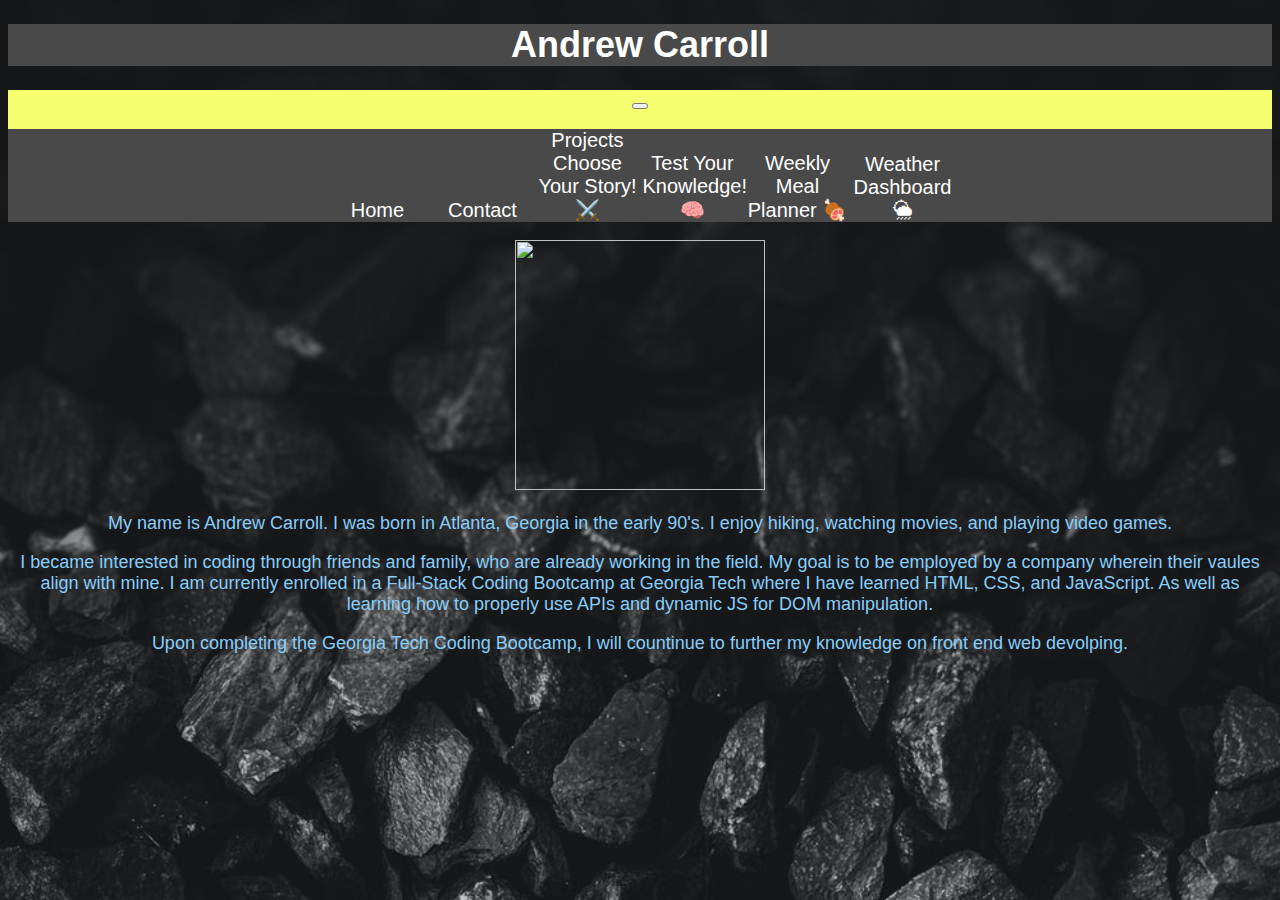
==== index.html @ 8bf0a098 "Add files via upload" ====
<!DOCTYPE html>
<html lang="en">
<head>
    <meta charset="UTF-8">
    <meta http-equiv="X-UA-Compatible" content="IE=edge">
    <meta name="viewport" content="width=device-width, initial-scale=1.0">
    <title>Professional Portfolio</title>
    <link href="https://cdn.jsdelivr.net/npm/bootstrap@5.1.3/dist/css/bootstrap.min.css" rel="stylesheet" integrity="sha384-1BmE4kWBq78iYhFldvKuhfTAU6auU8tT94WrHftjDbrCEXSU1oBoqyl2QvZ6jIW3" crossorigin="anonymous">
    <link rel="stylesheet" href="styles.css">
</head>
<body>
   
    <div class="container">
        <div class="row">
            <div class="col-sm-12 col-md-12 col-lg-12 center"><h1 class="text-center bg-white">Andrew Carroll</h1></div>
            
            <nav class="navbar navbar-light" style="background-color: rgb(245, 255, 111);">
                <div class="container-fluid">
                  <a class="navbar-brand" href="#"></a>
                  <button class="navbar-toggler" type="button" data-bs-toggle="collapse" data-bs-target="#navbarNavDropdown" aria-controls="navbarNavDropdown" aria-expanded="false" aria-label="Toggle navigation">
                    <span class="navbar-toggler-icon"></span>
                  </button>
                  <div class="collapse navbar-collapse" id="navbarNavDropdown">
                    <ul class="navbar-nav">
                      <li class="nav-item">
                        <a class="nav-link" href="https://andrewc411.github.io/professional_portfolio/">Home</a>
                      </li>
                      <li class="nav-item">
                        <a class="nav-link" href="https://andrewc411.github.io/professional_portfolio/contact.html">Contact</a>
                      </li>
                      <li class="nav-item dropdown">
                        <a class="nav-link dropdown-toggle" href="#" id="navbarDropdownMenuLink" role="button" data-bs-toggle="dropdown" aria-expanded="false">
                          Projects
                        </a>
                        <ul class="dropdown-menu" aria-labelledby="navbarDropdownMenuLink">
                          <li><a class="dropdown-item" href="https://replit.com/@andrewc411/AndrewProject01?v=1">Choose Your Story! ⚔️</a></li>
                          <li><a class="dropdown-item" href="https://andrewc411.github.io/code_quiz/">Test Your Knowledge! 🧠</a></li>
                          <li><a class="dropdown-item" href="https://nandodavila.github.io/Weekly-Meal-Planners/">Weekly Meal Planner 🍖</a></li>
                          <li><a class="dropdown-item" href="https://andrewc411.github.io/weatherdashboard/">Weather Dashboard 🌦</a></li>
                        </ul>
                      </li>
                    </ul>
                  </div>
                </div>
              </nav>

              <div class="p-3 mb-2 bg-white">
              <div class="clearfix">
                <img src="images/profile_pic01.jpg" class="img-thumbnail col-sm-12 col-md-6 col-lg-3 col-xl-3 float-md-end mb-6 ms-md-6 rounded">
                
                <p> My name is Andrew Carroll. I was born in Atlanta, Georgia in the early 90's. I enjoy hiking, watching movies, and playing video games.</p> 
                <p>I became interested in coding through friends and family, who are already working in the field. My goal is to be employed by a company wherein their vaules align with mine. I am currently enrolled in a Full-Stack Coding Bootcamp at Georgia Tech where I have learned HTML, CSS, and JavaScript. As well as learning how to properly use APIs and dynamic JS for DOM manipulation.</p>
                <p> Upon completing the Georgia Tech Coding Bootcamp, I will countinue to further my knowledge on front end web devolping.</p>
              </div>
            </div>

    <script src="https://cdn.jsdelivr.net/npm/bootstrap@5.1.3/dist/js/bootstrap.bundle.min.js" integrity="sha384-ka7Sk0Gln4gmtz2MlQnikT1wXgYsOg+OMhuP+IlRH9sENBO0LRn5q+8nbTov4+1p" crossorigin="anonymous"></script>
</body>
</html>
---- styles.css ----
.navbar ul{
    background-color: rgb(73, 73, 73);
    padding: 0;
    list-style: none;
    align-content: center;
    justify-content: space-around;
}

.navbar li{
    display: inline-block;
}

.navbar a{
    color: white;
    text-decoration:none;
    width: 100px;
    display: block;
    font-size: 20px;
}

.navbar a:hover{
    background-color: black;
}


body{
    background-image: url(images/background.jpg);
    background-size: cover;
    background-repeat: no-repeat;
    font-size: 18px;
    font-family: Arial, Helvetica, sans-serif;
    color: whitesmoke;
}
img{
    width: 250px ;
    height: 250px;
    padding: 0px;
}
h1 , h2{
    text-align: center;
    background-color: rgb(73, 73, 73);
    color: white;
}

.center{
    display: block;
    margin-left: auto;
    margin-right: auto;
}
p{
    text-align: center;
}

.linkedin_logo{
    width: 100px;
    height: 100px;
}
div , ul{
    text-align: center;
}
div , ul , a{
    color: lightskyblue;
}
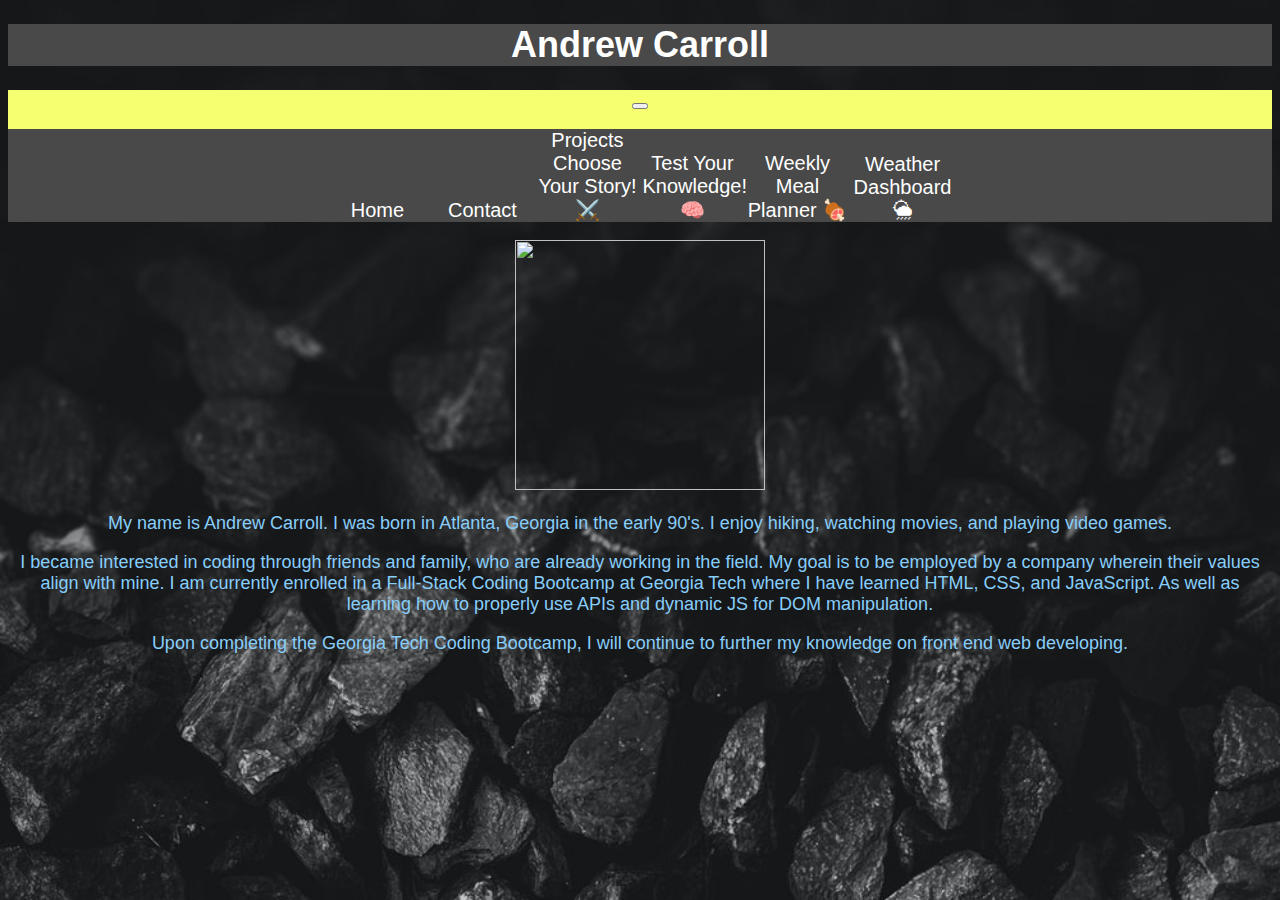
==== commit 92a591c6: "Add files via upload" ====
--- a/index.html
+++ b/index.html
@@ -49,8 +49,8 @@
                 <img src="images/profile_pic01.jpg" class="img-thumbnail col-sm-12 col-md-6 col-lg-3 col-xl-3 float-md-end mb-6 ms-md-6 rounded">
                 
                 <p> My name is Andrew Carroll. I was born in Atlanta, Georgia in the early 90's. I enjoy hiking, watching movies, and playing video games.</p> 
-                <p>I became interested in coding through friends and family, who are already working in the field. My goal is to be employed by a company wherein their vaules align with mine. I am currently enrolled in a Full-Stack Coding Bootcamp at Georgia Tech where I have learned HTML, CSS, and JavaScript. As well as learning how to properly use APIs and dynamic JS for DOM manipulation.</p>
-                <p> Upon completing the Georgia Tech Coding Bootcamp, I will countinue to further my knowledge on front end web devolping.</p>
+                <p>I became interested in coding through friends and family, who are already working in the field. My goal is to be employed by a company wherein their values align with mine. I am currently enrolled in a Full-Stack Coding Bootcamp at Georgia Tech where I have learned HTML, CSS, and JavaScript. As well as learning how to properly use APIs and dynamic JS for DOM manipulation.</p>
+                <p> Upon completing the Georgia Tech Coding Bootcamp, I will continue to further my knowledge on front end web developing.</p>
               </div>
             </div>
 
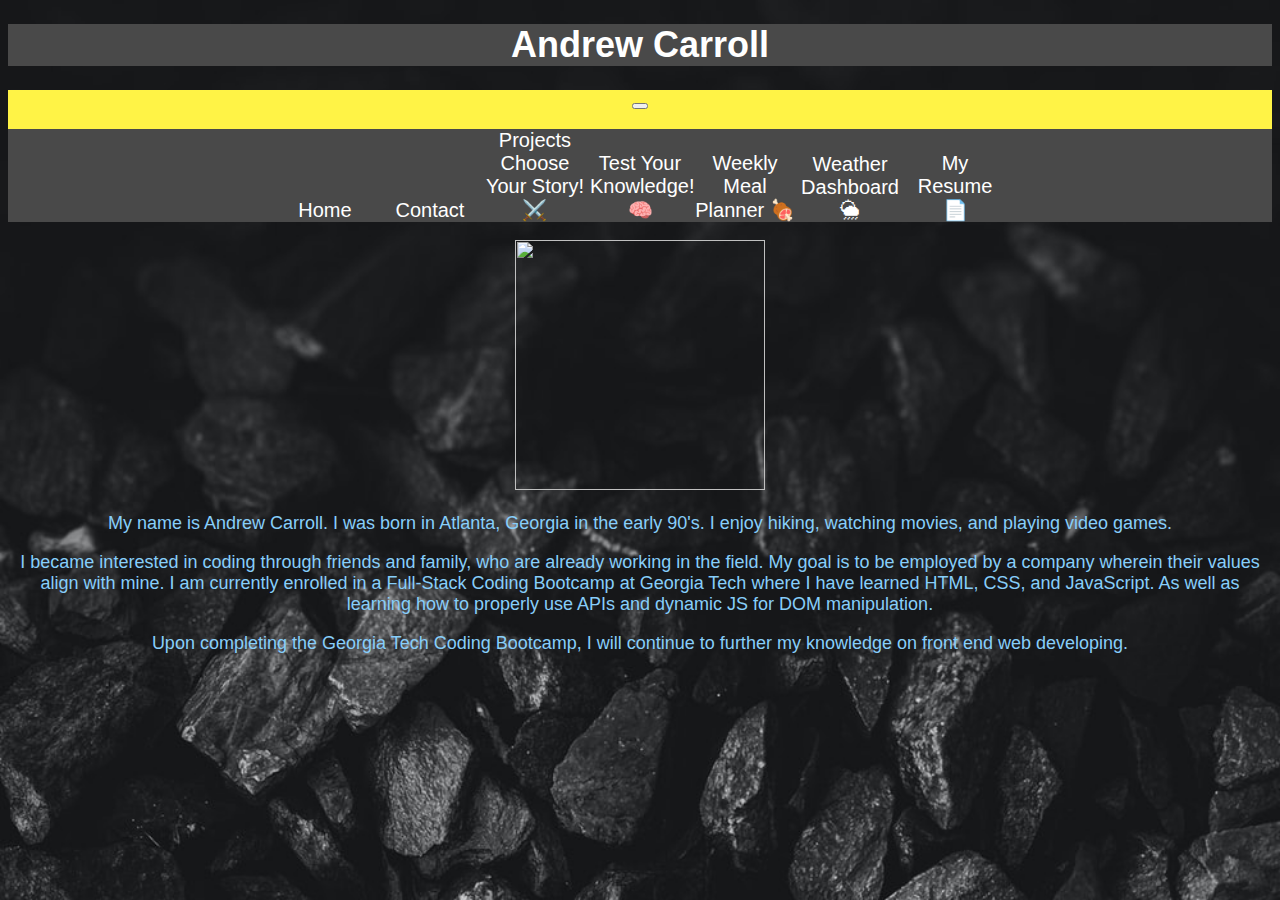
==== commit 554175ba: "Add files via upload" ====
--- a/index.html
+++ b/index.html
@@ -14,7 +14,7 @@
         <div class="row">
             <div class="col-sm-12 col-md-12 col-lg-12 center"><h1 class="text-center bg-white">Andrew Carroll</h1></div>
             
-            <nav class="navbar navbar-light" style="background-color: rgb(245, 255, 111);">
+            <nav class="navbar navbar-light" style="background-color: rgb(255, 243, 70);">
                 <div class="container-fluid">
                   <a class="navbar-brand" href="#"></a>
                   <button class="navbar-toggler" type="button" data-bs-toggle="collapse" data-bs-target="#navbarNavDropdown" aria-controls="navbarNavDropdown" aria-expanded="false" aria-label="Toggle navigation">
@@ -37,6 +37,7 @@
                           <li><a class="dropdown-item" href="https://andrewc411.github.io/code_quiz/">Test Your Knowledge! 🧠</a></li>
                           <li><a class="dropdown-item" href="https://nandodavila.github.io/Weekly-Meal-Planners/">Weekly Meal Planner 🍖</a></li>
                           <li><a class="dropdown-item" href="https://andrewc411.github.io/weatherdashboard/">Weather Dashboard 🌦</a></li>
+                          <li><a class="dropdown-item" href="https://1drv.ms/w/s!Ahnz0u_30H45iRo57fCsNwaWxLip?e=xa3mZ4">My Resume 📄</a></li>
                         </ul>
                       </li>
                     </ul>
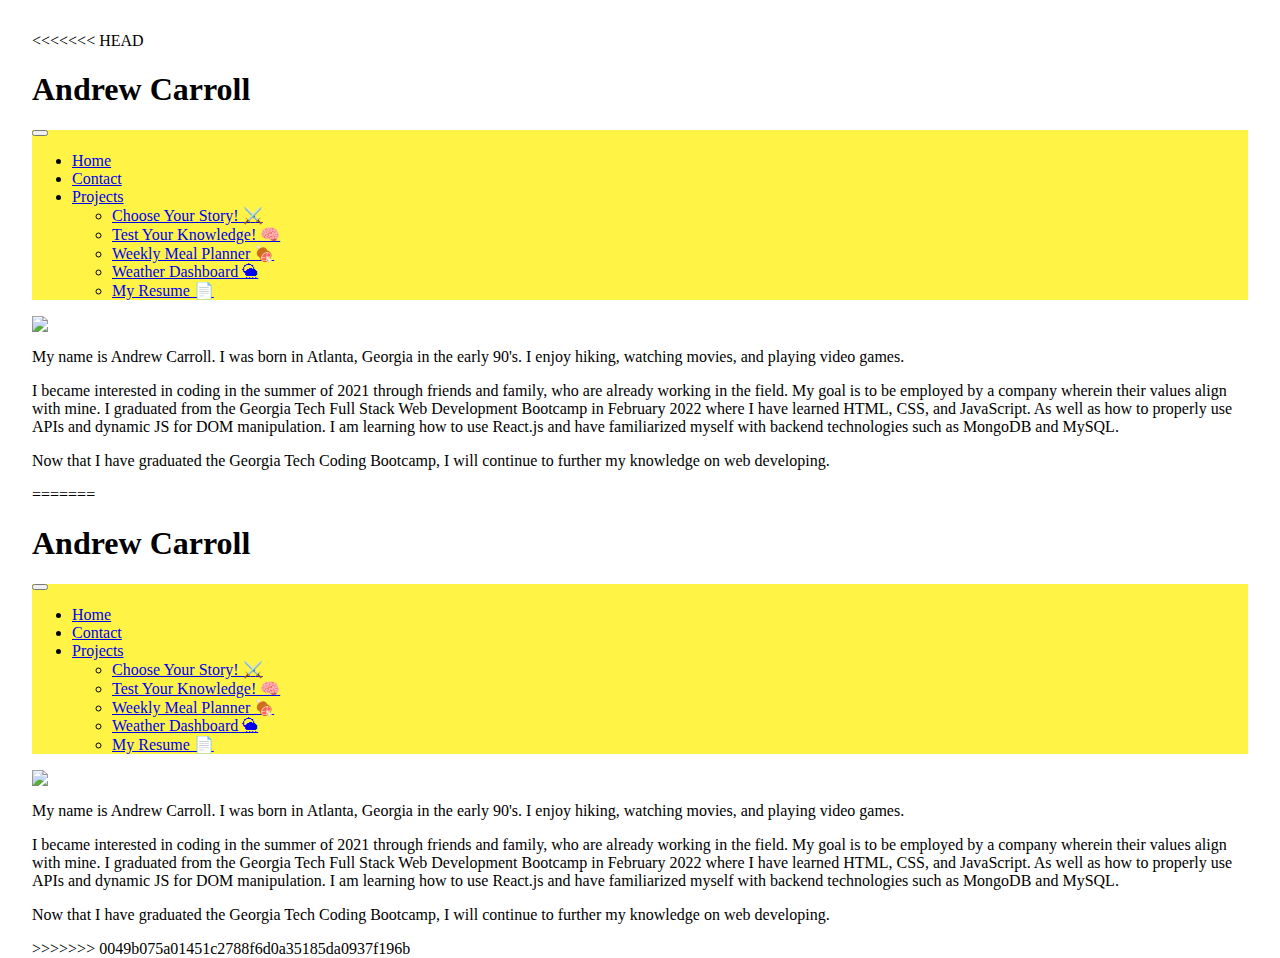
==== commit 87bca680: "updated portfolio" ====
--- a/index.html
+++ b/index.html
@@ -1,60 +1,122 @@
-<!DOCTYPE html>
-<html lang="en">
-<head>
-    <meta charset="UTF-8">
-    <meta http-equiv="X-UA-Compatible" content="IE=edge">
-    <meta name="viewport" content="width=device-width, initial-scale=1.0">
-    <title>Professional Portfolio</title>
-    <link href="https://cdn.jsdelivr.net/npm/bootstrap@5.1.3/dist/css/bootstrap.min.css" rel="stylesheet" integrity="sha384-1BmE4kWBq78iYhFldvKuhfTAU6auU8tT94WrHftjDbrCEXSU1oBoqyl2QvZ6jIW3" crossorigin="anonymous">
-    <link rel="stylesheet" href="styles.css">
-</head>
-<body>
-   
-    <div class="container">
-        <div class="row">
-            <div class="col-sm-12 col-md-12 col-lg-12 center"><h1 class="text-center bg-white">Andrew Carroll</h1></div>
-            
-            <nav class="navbar navbar-light" style="background-color: rgb(255, 243, 70);">
-                <div class="container-fluid">
-                  <a class="navbar-brand" href="#"></a>
-                  <button class="navbar-toggler" type="button" data-bs-toggle="collapse" data-bs-target="#navbarNavDropdown" aria-controls="navbarNavDropdown" aria-expanded="false" aria-label="Toggle navigation">
-                    <span class="navbar-toggler-icon"></span>
-                  </button>
-                  <div class="collapse navbar-collapse" id="navbarNavDropdown">
-                    <ul class="navbar-nav">
-                      <li class="nav-item">
-                        <a class="nav-link" href="https://andrewc411.github.io/professional_portfolio/">Home</a>
-                      </li>
-                      <li class="nav-item">
-                        <a class="nav-link" href="https://andrewc411.github.io/professional_portfolio/contact.html">Contact</a>
-                      </li>
-                      <li class="nav-item dropdown">
-                        <a class="nav-link dropdown-toggle" href="#" id="navbarDropdownMenuLink" role="button" data-bs-toggle="dropdown" aria-expanded="false">
-                          Projects
-                        </a>
-                        <ul class="dropdown-menu" aria-labelledby="navbarDropdownMenuLink">
-                          <li><a class="dropdown-item" href="https://replit.com/@andrewc411/AndrewProject01?v=1">Choose Your Story! ⚔️</a></li>
-                          <li><a class="dropdown-item" href="https://andrewc411.github.io/code_quiz/">Test Your Knowledge! 🧠</a></li>
-                          <li><a class="dropdown-item" href="https://nandodavila.github.io/Weekly-Meal-Planners/">Weekly Meal Planner 🍖</a></li>
-                          <li><a class="dropdown-item" href="https://andrewc411.github.io/weatherdashboard/">Weather Dashboard 🌦</a></li>
-                          <li><a class="dropdown-item" href="https://1drv.ms/w/s!Ahnz0u_30H45iRo57fCsNwaWxLip?e=xa3mZ4">My Resume 📄</a></li>
-                        </ul>
-                      </li>
-                    </ul>
-                  </div>
-                </div>
-              </nav>
-
-              <div class="p-3 mb-2 bg-white">
-              <div class="clearfix">
-                <img src="images/profile_pic01.jpg" class="img-thumbnail col-sm-12 col-md-6 col-lg-3 col-xl-3 float-md-end mb-6 ms-md-6 rounded">
-                
-                <p> My name is Andrew Carroll. I was born in Atlanta, Georgia in the early 90's. I enjoy hiking, watching movies, and playing video games.</p> 
-                <p>I became interested in coding through friends and family, who are already working in the field. My goal is to be employed by a company wherein their values align with mine. I am currently enrolled in a Full-Stack Coding Bootcamp at Georgia Tech where I have learned HTML, CSS, and JavaScript. As well as learning how to properly use APIs and dynamic JS for DOM manipulation.</p>
-                <p> Upon completing the Georgia Tech Coding Bootcamp, I will continue to further my knowledge on front end web developing.</p>
-              </div>
-            </div>
-
-    <script src="https://cdn.jsdelivr.net/npm/bootstrap@5.1.3/dist/js/bootstrap.bundle.min.js" integrity="sha384-ka7Sk0Gln4gmtz2MlQnikT1wXgYsOg+OMhuP+IlRH9sENBO0LRn5q+8nbTov4+1p" crossorigin="anonymous"></script>
-</body>
+<<<<<<< HEAD
+<!DOCTYPE html>
+<html lang="en">
+<head>
+    <meta charset="UTF-8">
+    <meta http-equiv="X-UA-Compatible" content="IE=edge">
+    <meta name="viewport" content="width=device-width, initial-scale=1.0">
+    <title>Professional Portfolio</title>
+    <link href="https://cdn.jsdelivr.net/npm/bootstrap@5.1.3/dist/css/bootstrap.min.css" rel="stylesheet" integrity="sha384-1BmE4kWBq78iYhFldvKuhfTAU6auU8tT94WrHftjDbrCEXSU1oBoqyl2QvZ6jIW3" crossorigin="anonymous">
+    <link rel="stylesheet" href="styles.css">
+</head>
+<body>
+   
+    <div class="container">
+        <div class="row">
+            <div class="col-sm-12 col-md-12 col-lg-12 center"><h1 class="text-center bg-white">Andrew Carroll</h1></div>
+            
+            <nav class="navbar navbar-light" style="background-color: rgb(255, 243, 70);">
+                <div class="container-fluid">
+                  <a class="navbar-brand" href="#"></a>
+                  <button class="navbar-toggler" type="button" data-bs-toggle="collapse" data-bs-target="#navbarNavDropdown" aria-controls="navbarNavDropdown" aria-expanded="false" aria-label="Toggle navigation">
+                    <span class="navbar-toggler-icon"></span>
+                  </button>
+                  <div class="collapse navbar-collapse" id="navbarNavDropdown">
+                    <ul class="navbar-nav">
+                      <li class="nav-item">
+                        <a class="nav-link" href="https://andrewc411.github.io/professional_portfolio/">Home</a>
+                      </li>
+                      <li class="nav-item">
+                        <a class="nav-link" href="https://andrewc411.github.io/professional_portfolio/contact.html">Contact</a>
+                      </li>
+                      <li class="nav-item dropdown">
+                        <a class="nav-link dropdown-toggle" href="#" id="navbarDropdownMenuLink" role="button" data-bs-toggle="dropdown" aria-expanded="false">
+                          Projects
+                        </a>
+                        <ul class="dropdown-menu" aria-labelledby="navbarDropdownMenuLink">
+                          <li><a class="dropdown-item" href="https://replit.com/@andrewc411/AndrewProject01?v=1">Choose Your Story! ⚔️</a></li>
+                          <li><a class="dropdown-item" href="https://andrewc411.github.io/code_quiz/">Test Your Knowledge! 🧠</a></li>
+                          <li><a class="dropdown-item" href="https://nandodavila.github.io/Weekly-Meal-Planners/">Weekly Meal Planner 🍖</a></li>
+                          <li><a class="dropdown-item" href="https://andrewc411.github.io/weather-dashboard/">Weather Dashboard 🌦</a></li>
+                          <li><a class="dropdown-item" href="https://1drv.ms/w/s!Ahnz0u_30H45iRo57fCsNwaWxLip?e=xa3mZ4">My Resume 📄</a></li>
+                        </ul>
+                      </li>
+                    </ul>
+                  </div>
+                </div>
+              </nav>
+
+              <div class="p-3 mb-2 bg-white">
+              <div class="clearfix">
+                <img src="images/profile_pic01.jpg" class="img-thumbnail col-sm-12 col-md-6 col-lg-3 col-xl-3 float-md-end mb-6 ms-md-6 rounded">
+                
+                <p> My name is Andrew Carroll. I was born in Atlanta, Georgia in the early 90's. I enjoy hiking, watching movies, and playing video games.</p> 
+                <p>I became interested in coding in the summer of 2021 through friends and family, who are already working in the field. My goal is to be employed by a company wherein their values align with mine. I graduated from the Georgia Tech Full Stack Web Development Bootcamp in February 2022 where I have learned HTML, CSS, and JavaScript. As well as how to properly use APIs and dynamic JS for DOM manipulation. I am learning how to use React.js and have familiarized myself with backend technologies such as MongoDB and MySQL.</p>
+                <p> Now that I have graduated the Georgia Tech Coding Bootcamp, I will continue to further my knowledge on web developing.</p>
+              </div>
+            </div>
+
+    <script src="https://cdn.jsdelivr.net/npm/bootstrap@5.1.3/dist/js/bootstrap.bundle.min.js" integrity="sha384-ka7Sk0Gln4gmtz2MlQnikT1wXgYsOg+OMhuP+IlRH9sENBO0LRn5q+8nbTov4+1p" crossorigin="anonymous"></script>
+</body>
+=======
+<!DOCTYPE html>
+<html lang="en">
+<head>
+    <meta charset="UTF-8">
+    <meta http-equiv="X-UA-Compatible" content="IE=edge">
+    <meta name="viewport" content="width=device-width, initial-scale=1.0">
+    <title>Professional Portfolio</title>
+    <link href="https://cdn.jsdelivr.net/npm/bootstrap@5.1.3/dist/css/bootstrap.min.css" rel="stylesheet" integrity="sha384-1BmE4kWBq78iYhFldvKuhfTAU6auU8tT94WrHftjDbrCEXSU1oBoqyl2QvZ6jIW3" crossorigin="anonymous">
+    <link rel="stylesheet" href="styles.css">
+</head>
+<body>
+   
+    <div class="container">
+        <div class="row">
+            <div class="col-sm-12 col-md-12 col-lg-12 center"><h1 class="text-center bg-white">Andrew Carroll</h1></div>
+            
+            <nav class="navbar navbar-light" style="background-color: rgb(255, 243, 70);">
+                <div class="container-fluid">
+                  <a class="navbar-brand" href="#"></a>
+                  <button class="navbar-toggler" type="button" data-bs-toggle="collapse" data-bs-target="#navbarNavDropdown" aria-controls="navbarNavDropdown" aria-expanded="false" aria-label="Toggle navigation">
+                    <span class="navbar-toggler-icon"></span>
+                  </button>
+                  <div class="collapse navbar-collapse" id="navbarNavDropdown">
+                    <ul class="navbar-nav">
+                      <li class="nav-item">
+                        <a class="nav-link" href="https://andrewc411.github.io/professional_portfolio/">Home</a>
+                      </li>
+                      <li class="nav-item">
+                        <a class="nav-link" href="https://andrewc411.github.io/professional_portfolio/contact.html">Contact</a>
+                      </li>
+                      <li class="nav-item dropdown">
+                        <a class="nav-link dropdown-toggle" href="#" id="navbarDropdownMenuLink" role="button" data-bs-toggle="dropdown" aria-expanded="false">
+                          Projects
+                        </a>
+                        <ul class="dropdown-menu" aria-labelledby="navbarDropdownMenuLink">
+                          <li><a class="dropdown-item" href="https://replit.com/@andrewc411/AndrewProject01?v=1">Choose Your Story! ⚔️</a></li>
+                          <li><a class="dropdown-item" href="https://andrewc411.github.io/code_quiz/">Test Your Knowledge! 🧠</a></li>
+                          <li><a class="dropdown-item" href="https://nandodavila.github.io/Weekly-Meal-Planners/">Weekly Meal Planner 🍖</a></li>
+                          <li><a class="dropdown-item" href="https://andrewc411.github.io/weather-dashboard/">Weather Dashboard 🌦</a></li>
+                          <li><a class="dropdown-item" href="https://1drv.ms/w/s!Ahnz0u_30H45iRo57fCsNwaWxLip?e=xa3mZ4">My Resume 📄</a></li>
+                        </ul>
+                      </li>
+                    </ul>
+                  </div>
+                </div>
+              </nav>
+
+              <div class="p-3 mb-2 bg-white">
+              <div class="clearfix">
+                <img src="images/profile_pic01.jpg" class="img-thumbnail col-sm-12 col-md-6 col-lg-3 col-xl-3 float-md-end mb-6 ms-md-6 rounded">
+                
+                <p> My name is Andrew Carroll. I was born in Atlanta, Georgia in the early 90's. I enjoy hiking, watching movies, and playing video games.</p> 
+                <p>I became interested in coding in the summer of 2021 through friends and family, who are already working in the field. My goal is to be employed by a company wherein their values align with mine. I graduated from the Georgia Tech Full Stack Web Development Bootcamp in February 2022 where I have learned HTML, CSS, and JavaScript. As well as how to properly use APIs and dynamic JS for DOM manipulation. I am learning how to use React.js and have familiarized myself with backend technologies such as MongoDB and MySQL.</p>
+                <p> Now that I have graduated the Georgia Tech Coding Bootcamp, I will continue to further my knowledge on web developing.</p>
+              </div>
+            </div>
+
+    <script src="https://cdn.jsdelivr.net/npm/bootstrap@5.1.3/dist/js/bootstrap.bundle.min.js" integrity="sha384-ka7Sk0Gln4gmtz2MlQnikT1wXgYsOg+OMhuP+IlRH9sENBO0LRn5q+8nbTov4+1p" crossorigin="anonymous"></script>
+</body>
+>>>>>>> 0049b075a01451c2788f6d0a35185da0937f196b
 </html>--- a/styles.css
+++ b/styles.css
@@ -1,64 +1,22 @@
-
-.navbar ul{
-    background-color: rgb(73, 73, 73);
-    padding: 0;
-    list-style: none;
-    align-content: center;
-    justify-content: space-around;
-}
-
-.navbar li{
-    display: inline-block;
-}
-
-.navbar a{
-    color: white;
-    text-decoration:none;
-    width: 100px;
-    display: block;
-    font-size: 20px;
-}
-
-.navbar a:hover{
-    background-color: black;
-}
-
-
-body{
-    background-image: url(images/background.jpg);
-    background-size: cover;
-    background-repeat: no-repeat;
-    font-size: 18px;
-    font-family: Arial, Helvetica, sans-serif;
-    color: whitesmoke;
-}
-img{
-    width: 250px ;
-    height: 250px;
-    padding: 0px;
-}
-h1 , h2{
-    text-align: center;
-    background-color: rgb(73, 73, 73);
-    color: white;
-}
-
-.center{
-    display: block;
-    margin-left: auto;
-    margin-right: auto;
-}
-p{
-    text-align: center;
-}
-
-.linkedin_logo{
-    width: 100px;
-    height: 100px;
-}
-div , ul{
-    text-align: center;
-}
-div , ul , a{
-    color: lightskyblue;
+<<<<<<< HEAD
+body{
+    background-image: url(http://textures.world/wp-content/uploads/2020/07/10-Energy-Rock-Background-Textures.jpg);
+    background-size: cover;
+}
+html,
+body {
+  height: 100%;
+  margin: 0;
+  padding: 1em;
+=======
+body{
+    background-image: url(http://textures.world/wp-content/uploads/2020/07/10-Energy-Rock-Background-Textures.jpg);
+    background-size: cover;
+}
+html,
+body {
+  height: 100%;
+  margin: 0;
+  padding: 1em;
+>>>>>>> 0049b075a01451c2788f6d0a35185da0937f196b
 }--- a/styles.css
+++ b/styles.css
@@ -1,64 +1,22 @@
-
-.navbar ul{
-    background-color: rgb(73, 73, 73);
-    padding: 0;
-    list-style: none;
-    align-content: center;
-    justify-content: space-around;
-}
-
-.navbar li{
-    display: inline-block;
-}
-
-.navbar a{
-    color: white;
-    text-decoration:none;
-    width: 100px;
-    display: block;
-    font-size: 20px;
-}
-
-.navbar a:hover{
-    background-color: black;
-}
-
-
-body{
-    background-image: url(images/background.jpg);
-    background-size: cover;
-    background-repeat: no-repeat;
-    font-size: 18px;
-    font-family: Arial, Helvetica, sans-serif;
-    color: whitesmoke;
-}
-img{
-    width: 250px ;
-    height: 250px;
-    padding: 0px;
-}
-h1 , h2{
-    text-align: center;
-    background-color: rgb(73, 73, 73);
-    color: white;
-}
-
-.center{
-    display: block;
-    margin-left: auto;
-    margin-right: auto;
-}
-p{
-    text-align: center;
-}
-
-.linkedin_logo{
-    width: 100px;
-    height: 100px;
-}
-div , ul{
-    text-align: center;
-}
-div , ul , a{
-    color: lightskyblue;
+<<<<<<< HEAD
+body{
+    background-image: url(http://textures.world/wp-content/uploads/2020/07/10-Energy-Rock-Background-Textures.jpg);
+    background-size: cover;
+}
+html,
+body {
+  height: 100%;
+  margin: 0;
+  padding: 1em;
+=======
+body{
+    background-image: url(http://textures.world/wp-content/uploads/2020/07/10-Energy-Rock-Background-Textures.jpg);
+    background-size: cover;
+}
+html,
+body {
+  height: 100%;
+  margin: 0;
+  padding: 1em;
+>>>>>>> 0049b075a01451c2788f6d0a35185da0937f196b
 }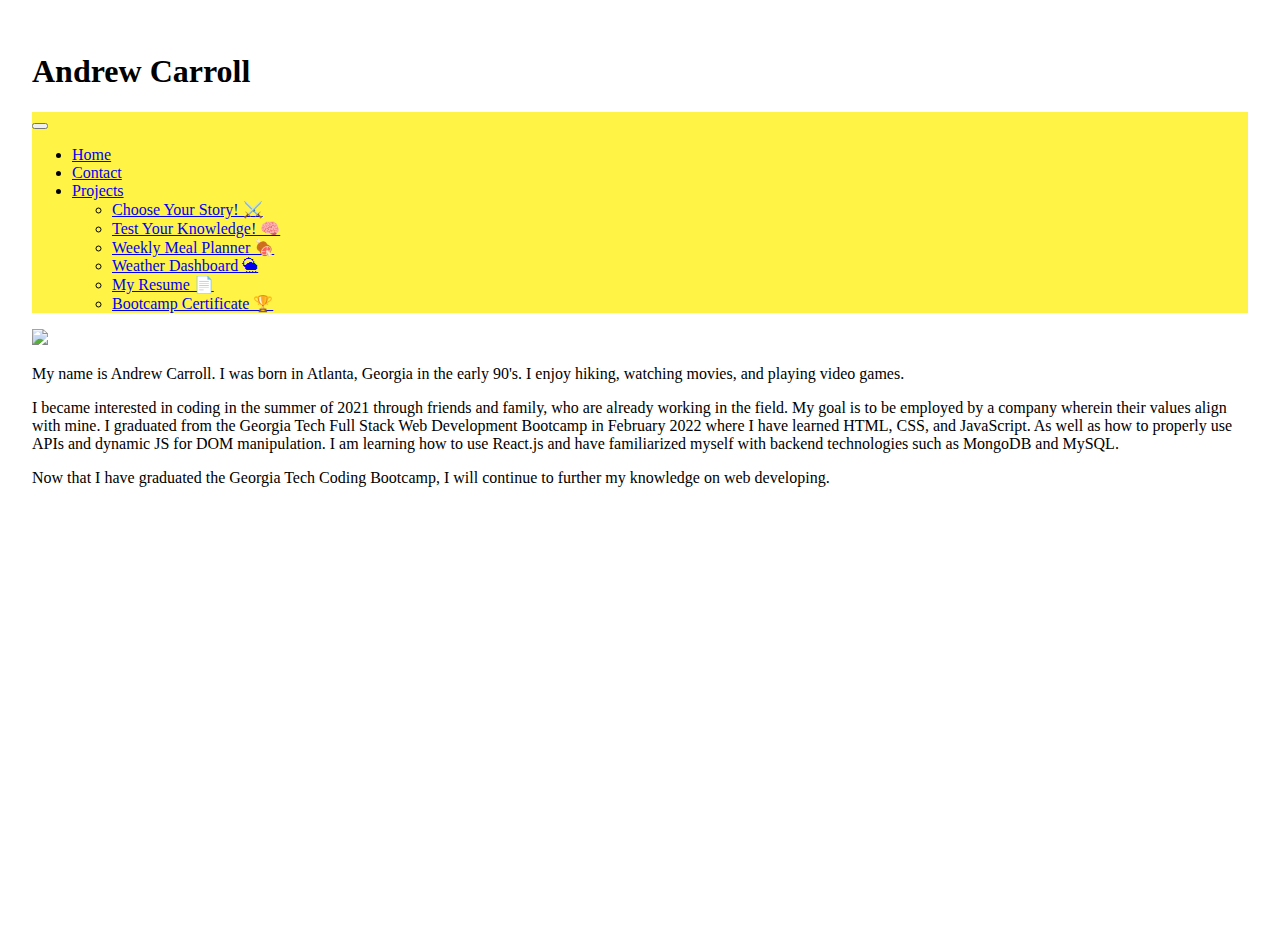
==== commit ba0ce715: "added fade in effect" ====
--- a/index.html
+++ b/index.html
@@ -1,4 +1,3 @@
-<<<<<<< HEAD
 <!DOCTYPE html>
 <html lang="en">
 <head>
@@ -39,6 +38,7 @@
                           <li><a class="dropdown-item" href="https://nandodavila.github.io/Weekly-Meal-Planners/">Weekly Meal Planner 🍖</a></li>
                           <li><a class="dropdown-item" href="https://andrewc411.github.io/weather-dashboard/">Weather Dashboard 🌦</a></li>
                           <li><a class="dropdown-item" href="https://1drv.ms/w/s!Ahnz0u_30H45iRo57fCsNwaWxLip?e=xa3mZ4">My Resume 📄</a></li>
+                          <li><a class="dropdown-item" href="https://1drv.ms/b/s!Ahnz0u_30H45p8Jwz9yRyhu-3ygMWg">Bootcamp Certificate 🏆</a></li>
                         </ul>
                       </li>
                     </ul>
@@ -48,8 +48,7 @@
 
               <div class="p-3 mb-2 bg-white">
               <div class="clearfix">
-                <img src="images/profile_pic01.jpg" class="img-thumbnail col-sm-12 col-md-6 col-lg-3 col-xl-3 float-md-end mb-6 ms-md-6 rounded">
-                
+                <img src="images/profile_pic01.jpg" class=" img-thumbnail col-sm-12 col-md-6 col-lg-3 col-xl-3 float-md-end mb-6 ms-md-6 rounded">
                 <p> My name is Andrew Carroll. I was born in Atlanta, Georgia in the early 90's. I enjoy hiking, watching movies, and playing video games.</p> 
                 <p>I became interested in coding in the summer of 2021 through friends and family, who are already working in the field. My goal is to be employed by a company wherein their values align with mine. I graduated from the Georgia Tech Full Stack Web Development Bootcamp in February 2022 where I have learned HTML, CSS, and JavaScript. As well as how to properly use APIs and dynamic JS for DOM manipulation. I am learning how to use React.js and have familiarized myself with backend technologies such as MongoDB and MySQL.</p>
                 <p> Now that I have graduated the Georgia Tech Coding Bootcamp, I will continue to further my knowledge on web developing.</p>
@@ -58,65 +57,4 @@
 
     <script src="https://cdn.jsdelivr.net/npm/bootstrap@5.1.3/dist/js/bootstrap.bundle.min.js" integrity="sha384-ka7Sk0Gln4gmtz2MlQnikT1wXgYsOg+OMhuP+IlRH9sENBO0LRn5q+8nbTov4+1p" crossorigin="anonymous"></script>
 </body>
-=======
-<!DOCTYPE html>
-<html lang="en">
-<head>
-    <meta charset="UTF-8">
-    <meta http-equiv="X-UA-Compatible" content="IE=edge">
-    <meta name="viewport" content="width=device-width, initial-scale=1.0">
-    <title>Professional Portfolio</title>
-    <link href="https://cdn.jsdelivr.net/npm/bootstrap@5.1.3/dist/css/bootstrap.min.css" rel="stylesheet" integrity="sha384-1BmE4kWBq78iYhFldvKuhfTAU6auU8tT94WrHftjDbrCEXSU1oBoqyl2QvZ6jIW3" crossorigin="anonymous">
-    <link rel="stylesheet" href="styles.css">
-</head>
-<body>
-   
-    <div class="container">
-        <div class="row">
-            <div class="col-sm-12 col-md-12 col-lg-12 center"><h1 class="text-center bg-white">Andrew Carroll</h1></div>
-            
-            <nav class="navbar navbar-light" style="background-color: rgb(255, 243, 70);">
-                <div class="container-fluid">
-                  <a class="navbar-brand" href="#"></a>
-                  <button class="navbar-toggler" type="button" data-bs-toggle="collapse" data-bs-target="#navbarNavDropdown" aria-controls="navbarNavDropdown" aria-expanded="false" aria-label="Toggle navigation">
-                    <span class="navbar-toggler-icon"></span>
-                  </button>
-                  <div class="collapse navbar-collapse" id="navbarNavDropdown">
-                    <ul class="navbar-nav">
-                      <li class="nav-item">
-                        <a class="nav-link" href="https://andrewc411.github.io/professional_portfolio/">Home</a>
-                      </li>
-                      <li class="nav-item">
-                        <a class="nav-link" href="https://andrewc411.github.io/professional_portfolio/contact.html">Contact</a>
-                      </li>
-                      <li class="nav-item dropdown">
-                        <a class="nav-link dropdown-toggle" href="#" id="navbarDropdownMenuLink" role="button" data-bs-toggle="dropdown" aria-expanded="false">
-                          Projects
-                        </a>
-                        <ul class="dropdown-menu" aria-labelledby="navbarDropdownMenuLink">
-                          <li><a class="dropdown-item" href="https://replit.com/@andrewc411/AndrewProject01?v=1">Choose Your Story! ⚔️</a></li>
-                          <li><a class="dropdown-item" href="https://andrewc411.github.io/code_quiz/">Test Your Knowledge! 🧠</a></li>
-                          <li><a class="dropdown-item" href="https://nandodavila.github.io/Weekly-Meal-Planners/">Weekly Meal Planner 🍖</a></li>
-                          <li><a class="dropdown-item" href="https://andrewc411.github.io/weather-dashboard/">Weather Dashboard 🌦</a></li>
-                          <li><a class="dropdown-item" href="https://1drv.ms/w/s!Ahnz0u_30H45iRo57fCsNwaWxLip?e=xa3mZ4">My Resume 📄</a></li>
-                        </ul>
-                      </li>
-                    </ul>
-                  </div>
-                </div>
-              </nav>
-
-              <div class="p-3 mb-2 bg-white">
-              <div class="clearfix">
-                <img src="images/profile_pic01.jpg" class="img-thumbnail col-sm-12 col-md-6 col-lg-3 col-xl-3 float-md-end mb-6 ms-md-6 rounded">
-                
-                <p> My name is Andrew Carroll. I was born in Atlanta, Georgia in the early 90's. I enjoy hiking, watching movies, and playing video games.</p> 
-                <p>I became interested in coding in the summer of 2021 through friends and family, who are already working in the field. My goal is to be employed by a company wherein their values align with mine. I graduated from the Georgia Tech Full Stack Web Development Bootcamp in February 2022 where I have learned HTML, CSS, and JavaScript. As well as how to properly use APIs and dynamic JS for DOM manipulation. I am learning how to use React.js and have familiarized myself with backend technologies such as MongoDB and MySQL.</p>
-                <p> Now that I have graduated the Georgia Tech Coding Bootcamp, I will continue to further my knowledge on web developing.</p>
-              </div>
-            </div>
-
-    <script src="https://cdn.jsdelivr.net/npm/bootstrap@5.1.3/dist/js/bootstrap.bundle.min.js" integrity="sha384-ka7Sk0Gln4gmtz2MlQnikT1wXgYsOg+OMhuP+IlRH9sENBO0LRn5q+8nbTov4+1p" crossorigin="anonymous"></script>
-</body>
->>>>>>> 0049b075a01451c2788f6d0a35185da0937f196b
-</html>+</html>
--- a/styles.css
+++ b/styles.css
@@ -1,4 +1,3 @@
-<<<<<<< HEAD
 body{
     background-image: url(http://textures.world/wp-content/uploads/2020/07/10-Energy-Rock-Background-Textures.jpg);
     background-size: cover;
@@ -8,15 +7,17 @@
   height: 100%;
   margin: 0;
   padding: 1em;
-=======
-body{
-    background-image: url(http://textures.world/wp-content/uploads/2020/07/10-Energy-Rock-Background-Textures.jpg);
-    background-size: cover;
 }
-html,
-body {
-  height: 100%;
-  margin: 0;
-  padding: 1em;
->>>>>>> 0049b075a01451c2788f6d0a35185da0937f196b
+.img-thumbnail{
+  animation: img-thumbnail 3s;
+}
+
+@keyframes img-thumbnail {
+  from {
+    opacity: 0;
+  }
+  
+  to {
+    opacity: 1;
+  }
 }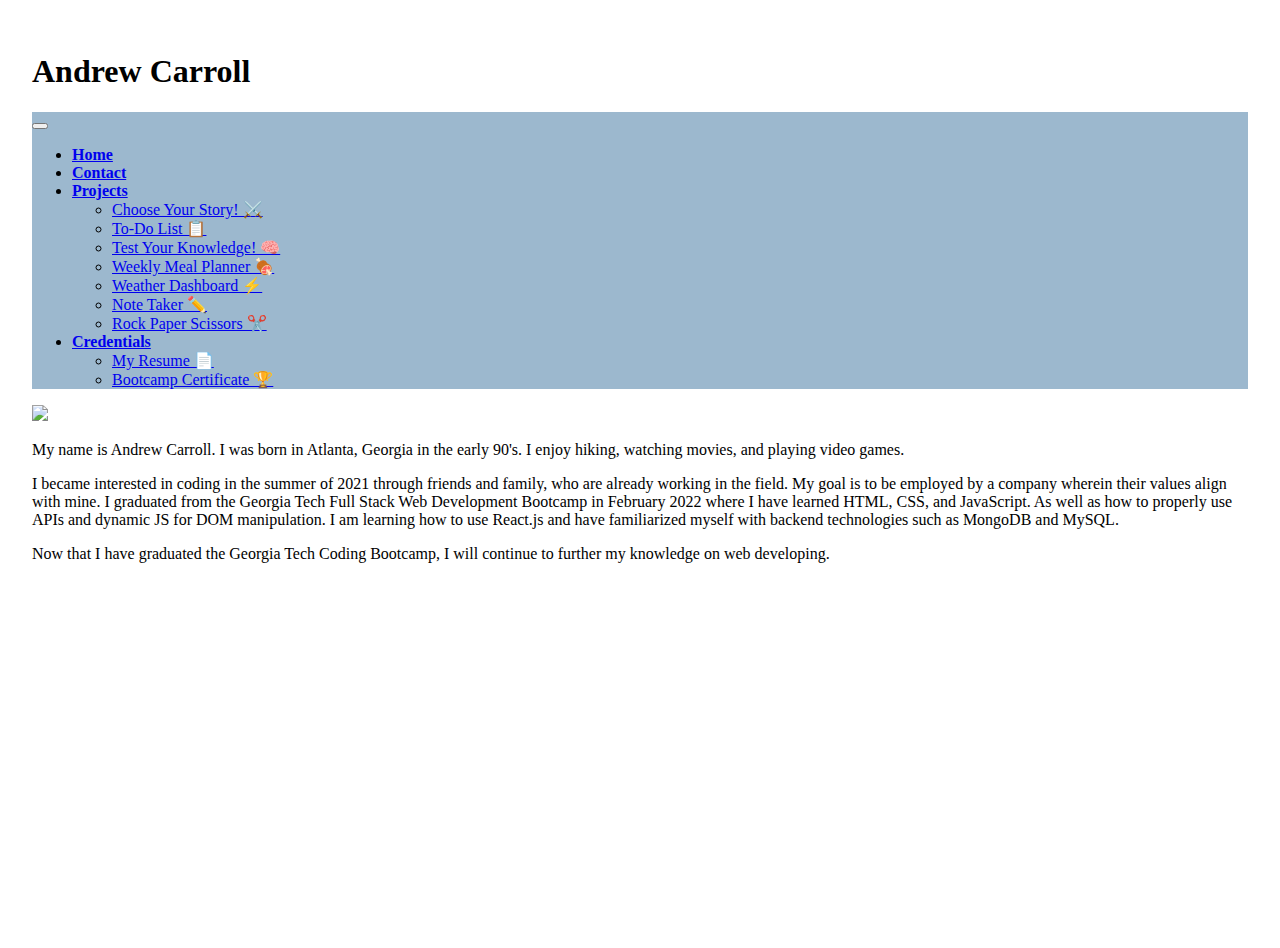
==== commit ebcbfd72: "updated resume" ====
--- a/index.html
+++ b/index.html
@@ -1,60 +1,100 @@
 <!DOCTYPE html>
 <html lang="en">
+
 <head>
-    <meta charset="UTF-8">
-    <meta http-equiv="X-UA-Compatible" content="IE=edge">
-    <meta name="viewport" content="width=device-width, initial-scale=1.0">
-    <title>Professional Portfolio</title>
-    <link href="https://cdn.jsdelivr.net/npm/bootstrap@5.1.3/dist/css/bootstrap.min.css" rel="stylesheet" integrity="sha384-1BmE4kWBq78iYhFldvKuhfTAU6auU8tT94WrHftjDbrCEXSU1oBoqyl2QvZ6jIW3" crossorigin="anonymous">
-    <link rel="stylesheet" href="styles.css">
+  <meta charset="UTF-8">
+  <meta http-equiv="X-UA-Compatible" content="IE=edge">
+  <meta name="viewport" content="width=device-width, initial-scale=1.0">
+  <title>Professional Portfolio</title>
+  <link href="https://cdn.jsdelivr.net/npm/bootstrap@5.1.3/dist/css/bootstrap.min.css" rel="stylesheet"
+    integrity="sha384-1BmE4kWBq78iYhFldvKuhfTAU6auU8tT94WrHftjDbrCEXSU1oBoqyl2QvZ6jIW3" crossorigin="anonymous">
+  <link rel="stylesheet" href="styles.css">
+  <link rel="preconnect" href="https://fonts.gstatic.com" crossorigin>
+  <link href="https://fonts.googleapis.com/css2?family=Montserrat:wght@500&family=Poppins:wght@500&display=swap"
+    rel="stylesheet">
 </head>
+
 <body>
-   
-    <div class="container">
-        <div class="row">
-            <div class="col-sm-12 col-md-12 col-lg-12 center"><h1 class="text-center bg-white">Andrew Carroll</h1></div>
-            
-            <nav class="navbar navbar-light" style="background-color: rgb(255, 243, 70);">
-                <div class="container-fluid">
-                  <a class="navbar-brand" href="#"></a>
-                  <button class="navbar-toggler" type="button" data-bs-toggle="collapse" data-bs-target="#navbarNavDropdown" aria-controls="navbarNavDropdown" aria-expanded="false" aria-label="Toggle navigation">
-                    <span class="navbar-toggler-icon"></span>
-                  </button>
-                  <div class="collapse navbar-collapse" id="navbarNavDropdown">
-                    <ul class="navbar-nav">
-                      <li class="nav-item">
-                        <a class="nav-link" href="https://andrewc411.github.io/professional_portfolio/">Home</a>
-                      </li>
-                      <li class="nav-item">
-                        <a class="nav-link" href="https://andrewc411.github.io/professional_portfolio/contact.html">Contact</a>
-                      </li>
-                      <li class="nav-item dropdown">
-                        <a class="nav-link dropdown-toggle" href="#" id="navbarDropdownMenuLink" role="button" data-bs-toggle="dropdown" aria-expanded="false">
-                          Projects
-                        </a>
-                        <ul class="dropdown-menu" aria-labelledby="navbarDropdownMenuLink">
-                          <li><a class="dropdown-item" href="https://replit.com/@andrewc411/AndrewProject01?v=1">Choose Your Story! ⚔️</a></li>
-                          <li><a class="dropdown-item" href="https://andrewc411.github.io/code_quiz/">Test Your Knowledge! 🧠</a></li>
-                          <li><a class="dropdown-item" href="https://nandodavila.github.io/Weekly-Meal-Planners/">Weekly Meal Planner 🍖</a></li>
-                          <li><a class="dropdown-item" href="https://andrewc411.github.io/weather-dashboard/">Weather Dashboard 🌦</a></li>
-                          <li><a class="dropdown-item" href="https://1drv.ms/w/s!Ahnz0u_30H45iRo57fCsNwaWxLip?e=xa3mZ4">My Resume 📄</a></li>
-                          <li><a class="dropdown-item" href="https://1drv.ms/b/s!Ahnz0u_30H45p8Jwz9yRyhu-3ygMWg">Bootcamp Certificate 🏆</a></li>
-                        </ul>
-                      </li>
-                    </ul>
-                  </div>
-                </div>
-              </nav>
 
-              <div class="p-3 mb-2 bg-white">
-              <div class="clearfix">
-                <img src="images/profile_pic01.jpg" class=" img-thumbnail col-sm-12 col-md-6 col-lg-3 col-xl-3 float-md-end mb-6 ms-md-6 rounded">
-                <p> My name is Andrew Carroll. I was born in Atlanta, Georgia in the early 90's. I enjoy hiking, watching movies, and playing video games.</p> 
-                <p>I became interested in coding in the summer of 2021 through friends and family, who are already working in the field. My goal is to be employed by a company wherein their values align with mine. I graduated from the Georgia Tech Full Stack Web Development Bootcamp in February 2022 where I have learned HTML, CSS, and JavaScript. As well as how to properly use APIs and dynamic JS for DOM manipulation. I am learning how to use React.js and have familiarized myself with backend technologies such as MongoDB and MySQL.</p>
-                <p> Now that I have graduated the Georgia Tech Coding Bootcamp, I will continue to further my knowledge on web developing.</p>
-              </div>
-            </div>
+  <div class="container">
+    <div class="row">
+      <div class="col-sm-12 col-md-12 col-lg-12 center">
+        <h1 class="text-center">Andrew Carroll</h1>
+      </div>
 
-    <script src="https://cdn.jsdelivr.net/npm/bootstrap@5.1.3/dist/js/bootstrap.bundle.min.js" integrity="sha384-ka7Sk0Gln4gmtz2MlQnikT1wXgYsOg+OMhuP+IlRH9sENBO0LRn5q+8nbTov4+1p" crossorigin="anonymous"></script>
+      <nav class="navbar navbar-light" style="background-color: rgb(156, 184, 206);">
+        <div class="container-fluid">
+          <a class="navbar-brand" href="#"></a>
+          <button class="navbar-toggler" type="button" data-bs-toggle="collapse" data-bs-target="#navbarNavDropdown"
+            aria-controls="navbarNavDropdown" aria-expanded="false" aria-label="Toggle navigation">
+            <span class="navbar-toggler-icon"></span>
+          </button>
+          <div class="collapse navbar-collapse" id="navbarNavDropdown">
+            <ul class="navbar-nav">
+              <li class="nav-item">
+                <a class="nav-link" href="https://andrewc411.github.io/professional_portfolio/">Home</a>
+              </li>
+              <li class="nav-item">
+                <a class="nav-link" href="https://andrewc411.github.io/professional_portfolio/contact.html">Contact</a>
+              </li>
+              <li class="nav-item dropdown">
+                <a class="nav-link dropdown-toggle" href="#" id="navbarDropdownMenuLink" role="button"
+                  data-bs-toggle="dropdown" aria-expanded="false">
+                  Projects
+                </a>
+                <ul class="dropdown-menu" aria-labelledby="navbarDropdownMenuLink">
+                  <li><a class="dropdown-item" href="https://replit.com/@andrewc411/AndrewProject01?v=1">Choose Your
+                      Story! ⚔️</a></li>
+                  <li><a class="dropdown-item" href="https://andrewc411.github.io/ToDoList/">To-Do List 📋</a></li>
+                  <li><a class="dropdown-item" href="https://andrewc411.github.io/code_quiz/">Test Your Knowledge!
+                      🧠</a></li>
+                  <li><a class="dropdown-item" href="https://nandodavila.github.io/Weekly-Meal-Planners/">Weekly Meal
+                      Planner 🍖</a></li>
+                  <li><a class="dropdown-item" href="https://andrewc411.github.io/weather-dashboard/">Weather Dashboard
+                      ⚡️</a></li>
+                  <li><a class="dropdown-item" href="https://note-taker1201.herokuapp.com/">Note Taker ✏️</a></li>
+                  <li><a class="dropdown-item" href="https://andrewc411.github.io/rockPaperScissors/">Rock Paper
+                      Scissors ✂️</a></li>
+
+
+                </ul>
+              </li>
+              <li class="nav-item dropdown">
+                <a class="nav-link dropdown-toggle" href="#" id="navbarDropdownMenuLink" role="button"
+                  data-bs-toggle="dropdown" aria-expanded="false">
+                  Credentials
+                </a>
+                <ul class="dropdown-menu" aria-labelledby="navbarDropdownMenuLink">
+                  <li><a class="dropdown-item" href="https://1drv.ms/w/s!Ahnz0u_30H45iR8S02eBYAfxVh0Y?e=RqpBPd">My
+                      Resume 📄</a></li>
+                  <li><a class="dropdown-item" href="https://1drv.ms/b/s!Ahnz0u_30H45p8Jwz9yRyhu-3ygMWg">Bootcamp
+                      Certificate 🏆</a></li>
+                </ul>
+              </li>
+            </ul>
+          </div>
+        </div>
+      </nav>
+
+      <div class="p-3 mb-2">
+        <div class="clearfix">
+          <img src="images/profile_pic01.jpg"
+            class=" img-thumbnail col-sm-12 col-md-6 col-lg-3 col-xl-3 float-md-end mb-6 ms-md-6 rounded">
+          <p> My name is Andrew Carroll. I was born in Atlanta, Georgia in the early 90's. I enjoy hiking, watching
+            movies, and playing video games.</p>
+          <p>I became interested in coding in the summer of 2021 through friends and family, who are already working in
+            the field. My goal is to be employed by a company wherein their values align with mine. I graduated from the
+            Georgia Tech Full Stack Web Development Bootcamp in February 2022 where I have learned HTML, CSS, and
+            JavaScript. As well as how to properly use APIs and dynamic JS for DOM manipulation. I am learning how to
+            use React.js and have familiarized myself with backend technologies such as MongoDB and MySQL.</p>
+          <p> Now that I have graduated the Georgia Tech Coding Bootcamp, I will continue to further my knowledge on web
+            developing.</p>
+        </div>
+      </div>
+
+      <script src="https://cdn.jsdelivr.net/npm/bootstrap@5.1.3/dist/js/bootstrap.bundle.min.js"
+        integrity="sha384-ka7Sk0Gln4gmtz2MlQnikT1wXgYsOg+OMhuP+IlRH9sENBO0LRn5q+8nbTov4+1p"
+        crossorigin="anonymous"></script>
 </body>
-</html>
+
+</html>--- a/styles.css
+++ b/styles.css
@@ -1,5 +1,5 @@
 body{
-    background-image: url(http://textures.world/wp-content/uploads/2020/07/10-Energy-Rock-Background-Textures.jpg);
+    background-image: url(https://p1.pxfuel.com/preview/77/328/33/stones-white-white-stones-nature.jpg);
     background-size: cover;
 }
 html,
@@ -20,4 +20,15 @@
   to {
     opacity: 1;
   }
+}
+.p-3, h1 {
+  background-image: url(https://previews.123rf.com/images/detshana/detshana2003/detshana200300104/141940825-white-marble-wallpaper-background-abstract.jpg);
+}
+
+.nav-link {
+  font-weight: bold;
+}
+
+a:hover {
+  text-shadow: 1px 1px rgb(104, 104, 105);
 }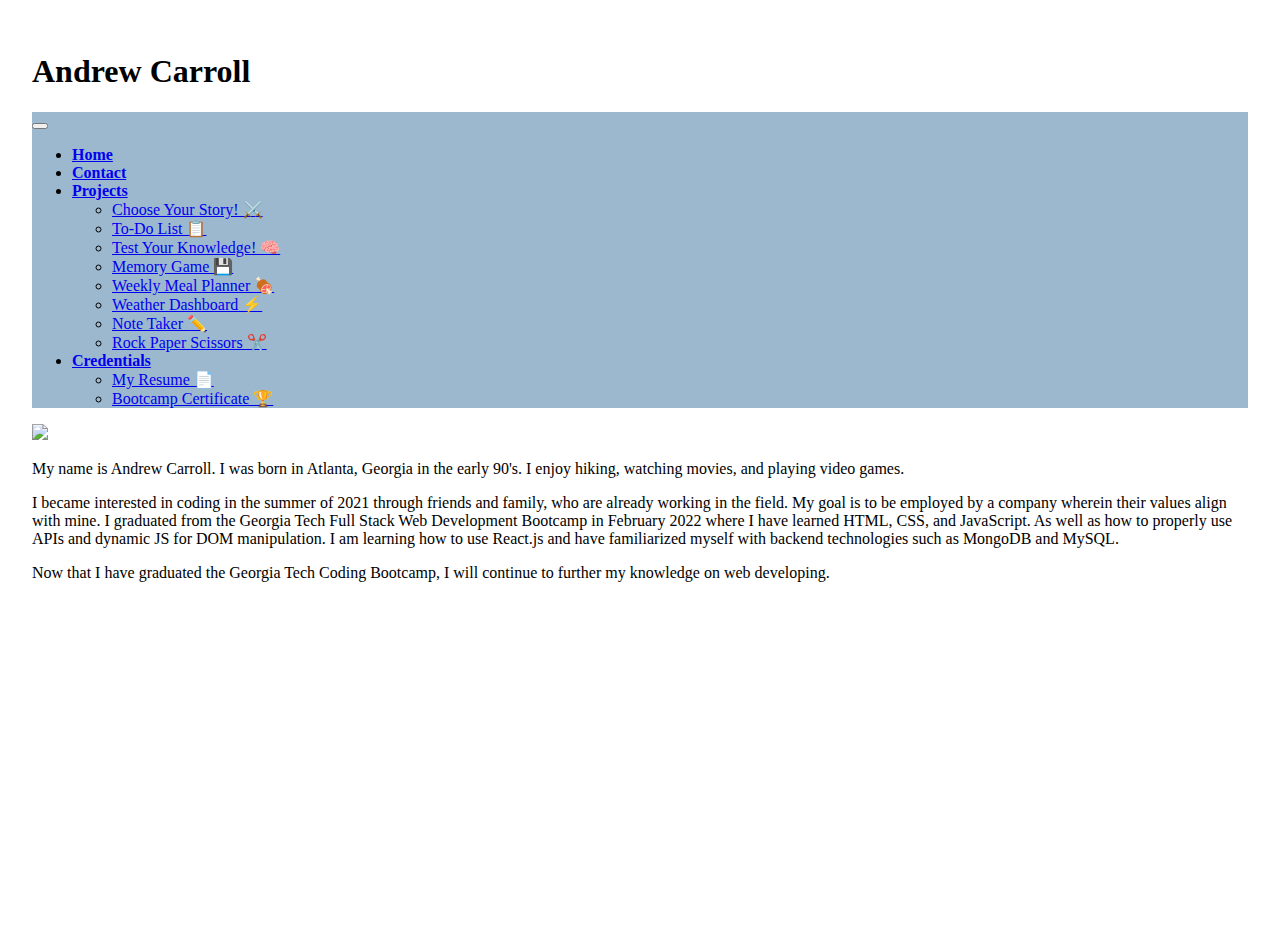
==== commit 7f5d8610: "added memory game to projects" ====
--- a/index.html
+++ b/index.html
@@ -48,6 +48,7 @@
                   <li><a class="dropdown-item" href="https://andrewc411.github.io/ToDoList/">To-Do List 📋</a></li>
                   <li><a class="dropdown-item" href="https://andrewc411.github.io/code_quiz/">Test Your Knowledge!
                       🧠</a></li>
+                  <li><a class="dropdown-item" href="https://andrewc411.github.io/memory-game/">Memory Game 💾</a></li>
                   <li><a class="dropdown-item" href="https://nandodavila.github.io/Weekly-Meal-Planners/">Weekly Meal
                       Planner 🍖</a></li>
                   <li><a class="dropdown-item" href="https://andrewc411.github.io/weather-dashboard/">Weather Dashboard
